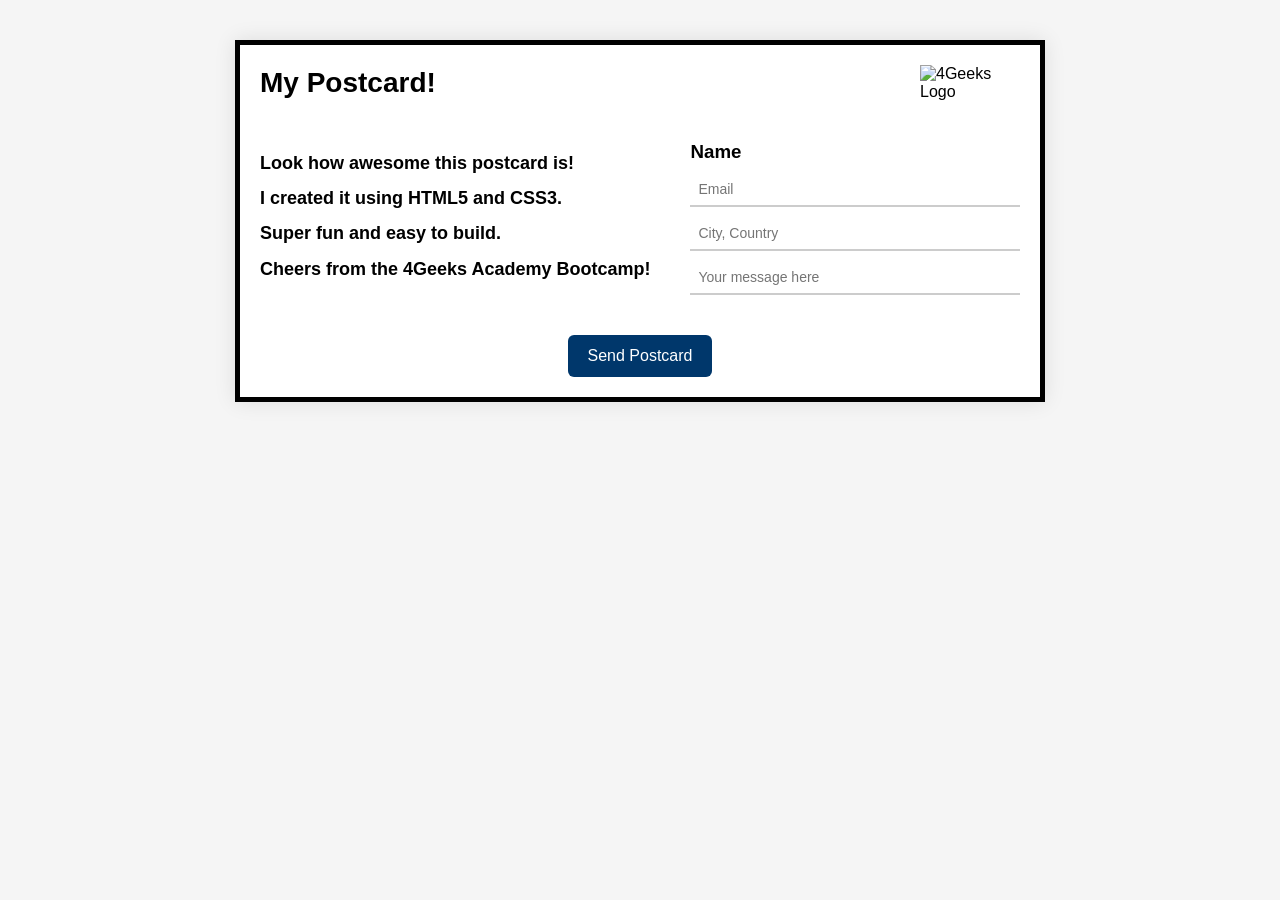
==== index.html @ 302ebf3a "Merge 1d52625c97152334e17d96f003cd8a47553d5a00 into cbf5498ed3e627bb8cf25b417e1cf96911e7a817" ====
<!DOCTYPE html>
<html lang="en">
<head>
  <meta charset="UTF-8" />
  <meta name="viewport" content="width=device-width, initial-scale=1.0"/>
  <title>Postcard</title>
  <link rel="stylesheet" href="styles.css" />
</head>
<body>

  <div class="postcard">
    <div class="postcard-header">
      <h1>My Postcard!</h1>
      <img src="https://raw.githubusercontent.com/breatheco-de/exercise-postcard/main/.learn/assets/4geeks.png" alt="4Geeks Logo">
    </div>

    <div class="postcard-body">
      <div class="body-left">
        <p>Look how awesome this postcard is!</p>
        <p>I created it using <strong>HTML5 and CSS3</strong>.</p>
        <p>Super fun and easy to build.</p>
        <p>Cheers from the 4Geeks Academy Bootcamp!</p>
      </div>
      <div class="body-right">
        <h3>Name</h3>
        <input type="text" placeholder="Email" />
        <input type="text" placeholder="City, Country" />
        <input type="text" placeholder="Your message here" />
      </div>
    </div>

    <div class="button-wrapper">
      <button>Send Postcard</button>
    </div>
  </div>

</body>
</html>
---- styles.css ----
body {
  margin: 0;
  padding: 0;
  font-family: Arial, sans-serif;
  background-color: #f5f5f5;
}

.postcard {
  width: 800px;
  margin: 40px auto;
  background: white;
  border: 5px solid #000;
  display: flex;
  flex-direction: column;
  box-shadow: 0 0 20px rgba(0, 0, 0, 0.1);
}

.postcard-header {
  display: flex;
  justify-content: space-between;
  align-items: center;
  padding: 20px;
}

.postcard-header h1 {
  margin: 0;
  font-size: 28px;
}

.postcard-header img {
  width: 100px;
}

.postcard-body {
  display: flex;
  padding: 20px;
  gap: 40px;
}

.body-left p {
  margin: 10px 0;
  font-size: 18px;
  line-height: 1.4;
  font-weight: bold;
}

.body-right {
  flex: 1;
  display: flex;
  flex-direction: column;
  gap: 10px;
}

.body-right h3 {
  margin: 0;
}

.body-right input {
  padding: 8px;
  font-size: 14px;
  border: none;
  border-bottom: 2px solid #ccc;
  outline: none;
}

.button-wrapper {
  padding: 20px;
  text-align: center;
}

button {
  background: #00376b;
  color: white;
  border: none;
  padding: 12px 20px;
  font-size: 16px;
  border-radius: 6px;
  cursor: pointer;
}

button:hover {
  background: #002a54;
}
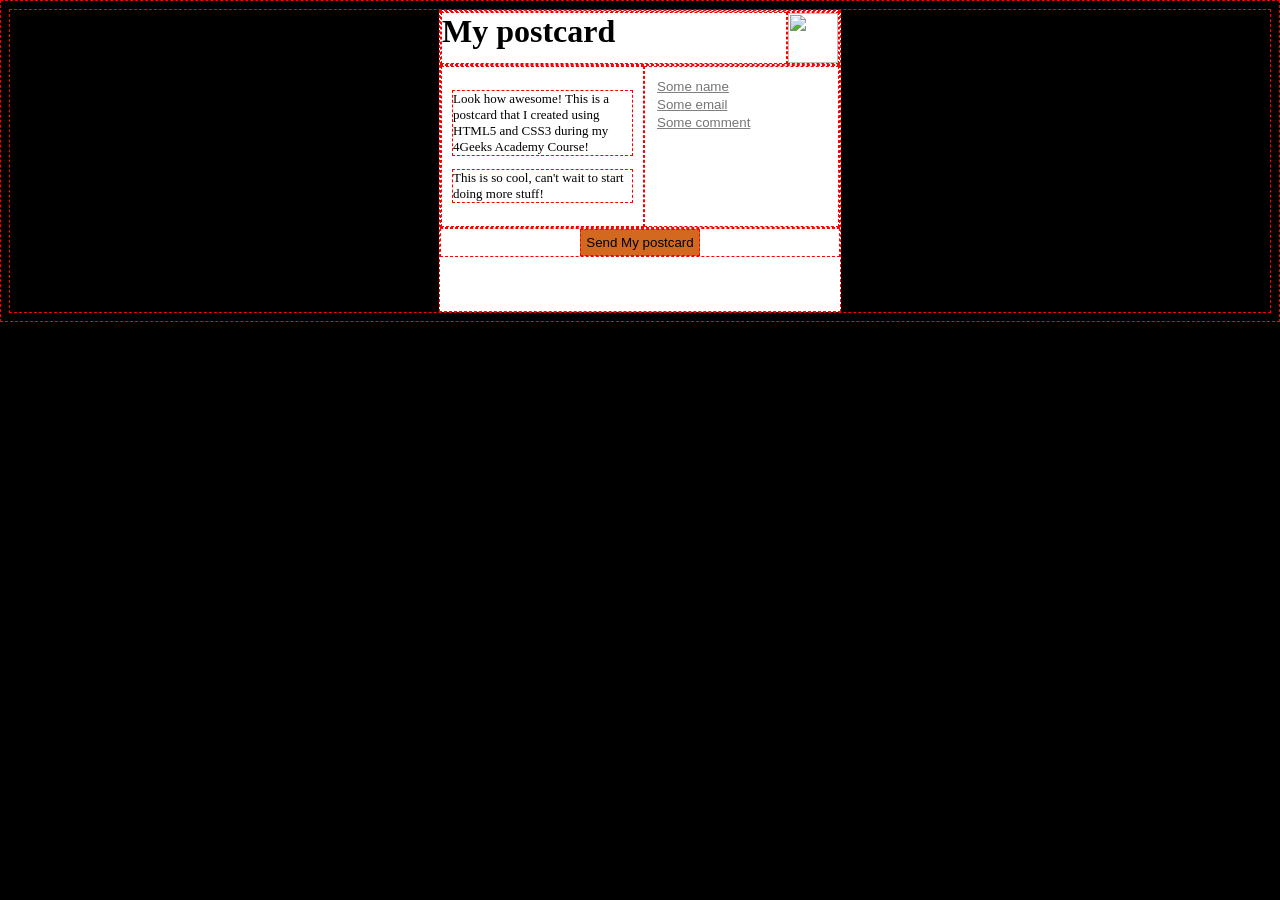
==== commit 818a03b1: "Merge c3ccdc9e1aeb2d8bd5cbed483cf06a9e0f7a127a into cbf5498ed3e627bb8cf25b417e1cf96911e7a817" ====
--- a/index.html
+++ b/index.html
@@ -1,38 +1,33 @@
 <!DOCTYPE html>
 <html lang="en">
-<head>
-  <meta charset="UTF-8" />
-  <meta name="viewport" content="width=device-width, initial-scale=1.0"/>
-  <title>Postcard</title>
-  <link rel="stylesheet" href="styles.css" />
-</head>
-<body>
-
-  <div class="postcard">
-    <div class="postcard-header">
-      <h1>My Postcard!</h1>
-      <img src="https://raw.githubusercontent.com/breatheco-de/exercise-postcard/main/.learn/assets/4geeks.png" alt="4Geeks Logo">
-    </div>
-
-    <div class="postcard-body">
-      <div class="body-left">
-        <p>Look how awesome this postcard is!</p>
-        <p>I created it using <strong>HTML5 and CSS3</strong>.</p>
-        <p>Super fun and easy to build.</p>
-        <p>Cheers from the 4Geeks Academy Bootcamp!</p>
-      </div>
-      <div class="body-right">
-        <h3>Name</h3>
-        <input type="text" placeholder="Email" />
-        <input type="text" placeholder="City, Country" />
-        <input type="text" placeholder="Your message here" />
-      </div>
-    </div>
-
-    <div class="button-wrapper">
-      <button>Send Postcard</button>
-    </div>
-  </div>
-
-</body>
+	<head>
+		<meta charset="UTF-8" />
+		<meta name="viewport" content="width=device-width,initial-scale=1.0" />
+		<title>Documento</title>
+		<link rel="stylesheet" type="text/css" href="./styles.css" />
+	</head>
+	<body>
+		<div class="postcard">
+			<div class="postcard-header">
+				<h1>My postcard</h1>
+				<img
+					src="https://raw.githubusercontent.com/breatheco-de/exercise-postcard/e63a7916530cc850bd92aa1c2e19191837fb5c80/.learn/assets/4geeks.png"
+				/>
+			</div>
+			<div class="postcard-body">
+				<div class="body-left">
+					<p>Look how awesome! This is a postcard that I created using HTML5 and CSS3 during my 4Geeks Academy Course!</p>
+					<p>This is so cool, can't wait to start doing more stuff!</p>
+				</div>
+				<div class="body-right">
+					<input type="text" placeholder="Some name" />
+					<input type="text" placeholder="Some email" />
+					<input type="text" placeholder="Some comment" />
+				</div>
+			</div>
+			<div class="postcard-footer">
+				<button>Send My postcard</button>
+			</div>
+		</div>
+	</body>
 </html>
--- a/styles.css
+++ b/styles.css
@@ -1,83 +1,45 @@
 body {
-  margin: 0;
-  padding: 0;
-  font-family: Arial, sans-serif;
-  background-color: #f5f5f5;
+	background: black;
 }
-
+* {
+	border: 1px dashed red;
+	min-height: 10px;
+}
 .postcard {
-  width: 800px;
-  margin: 40px auto;
-  background: white;
-  border: 5px solid #000;
-  display: flex;
-  flex-direction: column;
-  box-shadow: 0 0 20px rgba(0, 0, 0, 0.1);
+	background: white;
+	width: 400px;
+	height: 300px;
+	margin: auto;
 }
-
 .postcard-header {
-  display: flex;
-  justify-content: space-between;
-  align-items: center;
-  padding: 20px;
+	display: flex;
 }
-
+.postcard-header img {
+	width: 50px;
+	height: 50px;
+}
 .postcard-header h1 {
-  margin: 0;
-  font-size: 28px;
+	width: 400px;
+	margin: 0%;
 }
-
-.postcard-header img {
-  width: 100px;
+.postcard-body {
+	display: flex;
 }
-
-.postcard-body {
-  display: flex;
-  padding: 20px;
-  gap: 40px;
+.body-left,
+.body-right {
+	padding: 10px;
 }
-
-.body-left p {
-  margin: 10px 0;
-  font-size: 18px;
-  line-height: 1.4;
-  font-weight: bold;
+input {
+	border: none;
+	text-decoration: underline grey;
 }
-
-.body-right {
-  flex: 1;
-  display: flex;
-  flex-direction: column;
-  gap: 10px;
+p {
+	font-size: small;
 }
-
-.body-right h3 {
-  margin: 0;
+.postcard-footer {
+	text-align: center;
 }
-
-.body-right input {
-  padding: 8px;
-  font-size: 14px;
-  border: none;
-  border-bottom: 2px solid #ccc;
-  outline: none;
+button {
+	background-color: chocolate;
+	padding: 5px;
 }
-
-.button-wrapper {
-  padding: 20px;
-  text-align: center;
-}
-
-button {
-  background: #00376b;
-  color: white;
-  border: none;
-  padding: 12px 20px;
-  font-size: 16px;
-  border-radius: 6px;
-  cursor: pointer;
-}
-
-button:hover {
-  background: #002a54;
-}
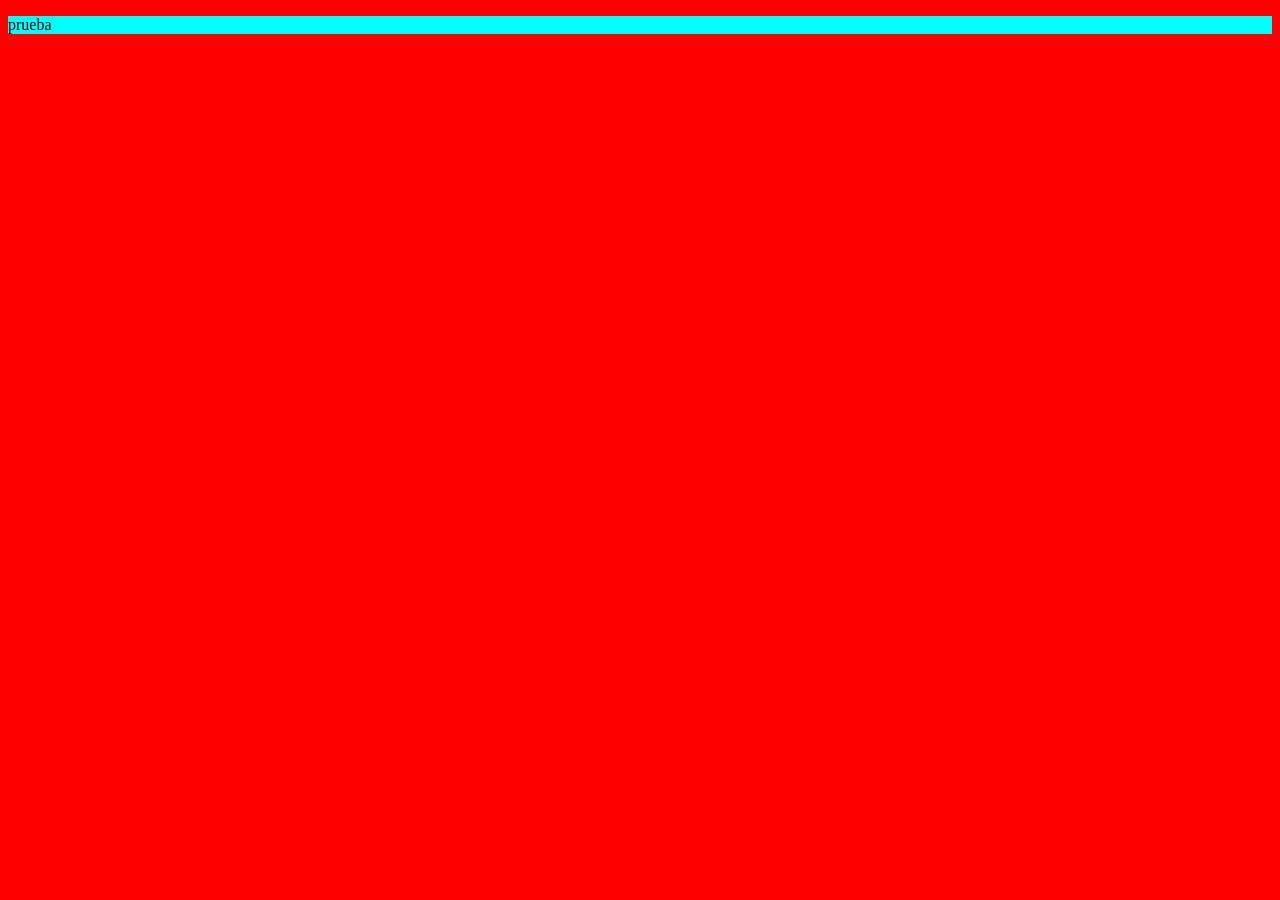
==== commit 38d91f3e: "Pending changes exported from your codespace" ====
--- a/index.html
+++ b/index.html
@@ -2,32 +2,13 @@
 <html lang="en">
 	<head>
 		<meta charset="UTF-8" />
-		<meta name="viewport" content="width=device-width,initial-scale=1.0" />
-		<title>Documento</title>
-		<link rel="stylesheet" type="text/css" href="./styles.css" />
+		<meta name="viewport" content="width=device-width, initial-scale=1.0" />
+		<title>PostCard abierto 09</title>
+		<link rel="stylesheet" href="style.css" />
 	</head>
 	<body>
-		<div class="postcard">
-			<div class="postcard-header">
-				<h1>My postcard</h1>
-				<img
-					src="https://raw.githubusercontent.com/breatheco-de/exercise-postcard/e63a7916530cc850bd92aa1c2e19191837fb5c80/.learn/assets/4geeks.png"
-				/>
-			</div>
-			<div class="postcard-body">
-				<div class="body-left">
-					<p>Look how awesome! This is a postcard that I created using HTML5 and CSS3 during my 4Geeks Academy Course!</p>
-					<p>This is so cool, can't wait to start doing more stuff!</p>
-				</div>
-				<div class="body-right">
-					<input type="text" placeholder="Some name" />
-					<input type="text" placeholder="Some email" />
-					<input type="text" placeholder="Some comment" />
-				</div>
-			</div>
-			<div class="postcard-footer">
-				<button>Send My postcard</button>
-			</div>
-		</div>
+		<section id="principal">
+			<p>prueba</p>
+		</section>
 	</body>
 </html>
--- a/style.css
+++ b/style.css
@@ -0,0 +1,8 @@
+body{
+    background-color: red;
+}
+#principal{
+    width: 400;
+    height: 400;
+    background-color: aqua;
+}
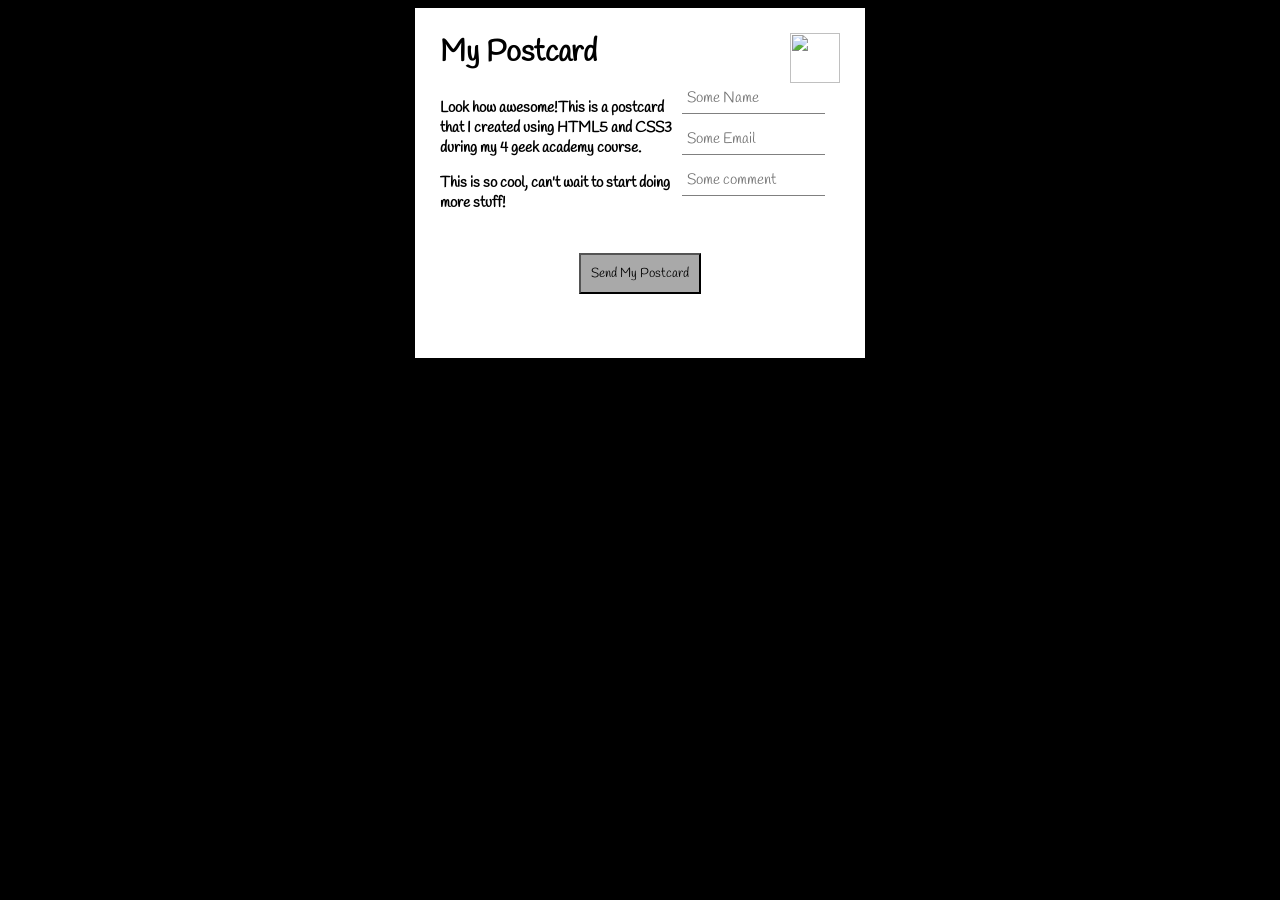
==== commit 6653b703: "First Commit" ====
--- a/index.html
+++ b/index.html
@@ -3,12 +3,41 @@
 	<head>
 		<meta charset="UTF-8" />
 		<meta name="viewport" content="width=device-width, initial-scale=1.0" />
-		<title>PostCard abierto 09</title>
-		<link rel="stylesheet" href="style.css" />
+		<title>Document</title>
+		<link rel="stylesheet" href="styles.css" />
+		<link rel="stylesheet" href="https://fonts.googleapis.com/css2?family=Handlee&display=swap" rel="stylesheet" />
 	</head>
 	<body>
-		<section id="principal">
-			<p>prueba</p>
-		</section>
+		<div class="postcard">
+			<div class="postcard-header">
+				<h1>My Postcard</h1>
+				<img
+					src="https://raw.githubusercontent.com/breatheco-de/exercise-postcard/e63a7916530cc850bd92aa1c2e19191837fb5c80/.learn/assets/4geeks.png"
+				/>
+			</div>
+
+			<div class="postcard-body">
+				<div class="body-left">
+					<p>
+						<strong>Look how awesome!This is a postcard that I created using HTML5 and CSS3 during my 4 geek academy course.</strong>
+					</p>
+
+					<p>
+						<strong>This is so cool, can't wait to start doing more stuff!</strong>
+					</p>
+				</div>
+				<div class="body-right">
+					<input type="text" name="recipient_name" placeholder="Some Name" />
+
+					<input type="text" name="recipient email" placeholder="Some Email" />
+
+					<input type="text" name="message" placeholder="Some comment" />
+				</div>
+			</div>
+
+			<div class="postcard-footer">
+				<button>Send My Postcard</button>
+			</div>
+		</div>
 	</body>
 </html>
--- a/styles.css
+++ b/styles.css
@@ -0,0 +1,47 @@
+body {
+	background: black;
+}
+* {
+	font-family: "Handlee", cursive;
+}
+.postcard {
+	background: white;
+	width: 400px;
+	height: 300px;
+	margin: auto;
+	padding: 25px;
+}
+.postcard-header {
+	display: flex;
+	overflow: hidden;
+}
+.postcard-header img {
+	width: 50px;
+	height: 50px;
+}
+.postcard-header h1 {
+	font-size: 30px;
+	width: 350px;
+	margin: 0px;
+}
+.postcard-body {
+	overflow: hidden;
+	display: flex;
+	font-size: 15px;
+}
+
+input {
+	font-size: 15px;
+	border: none;
+	border-bottom: 1px solid gray;
+	margin-bottom: 10px;
+	padding: 5px;
+}
+.postcard-footer {
+	text-align: center;
+}
+button {
+	background-color: darkgray;
+	padding: 10px;
+	margin-top: 25px;
+}
